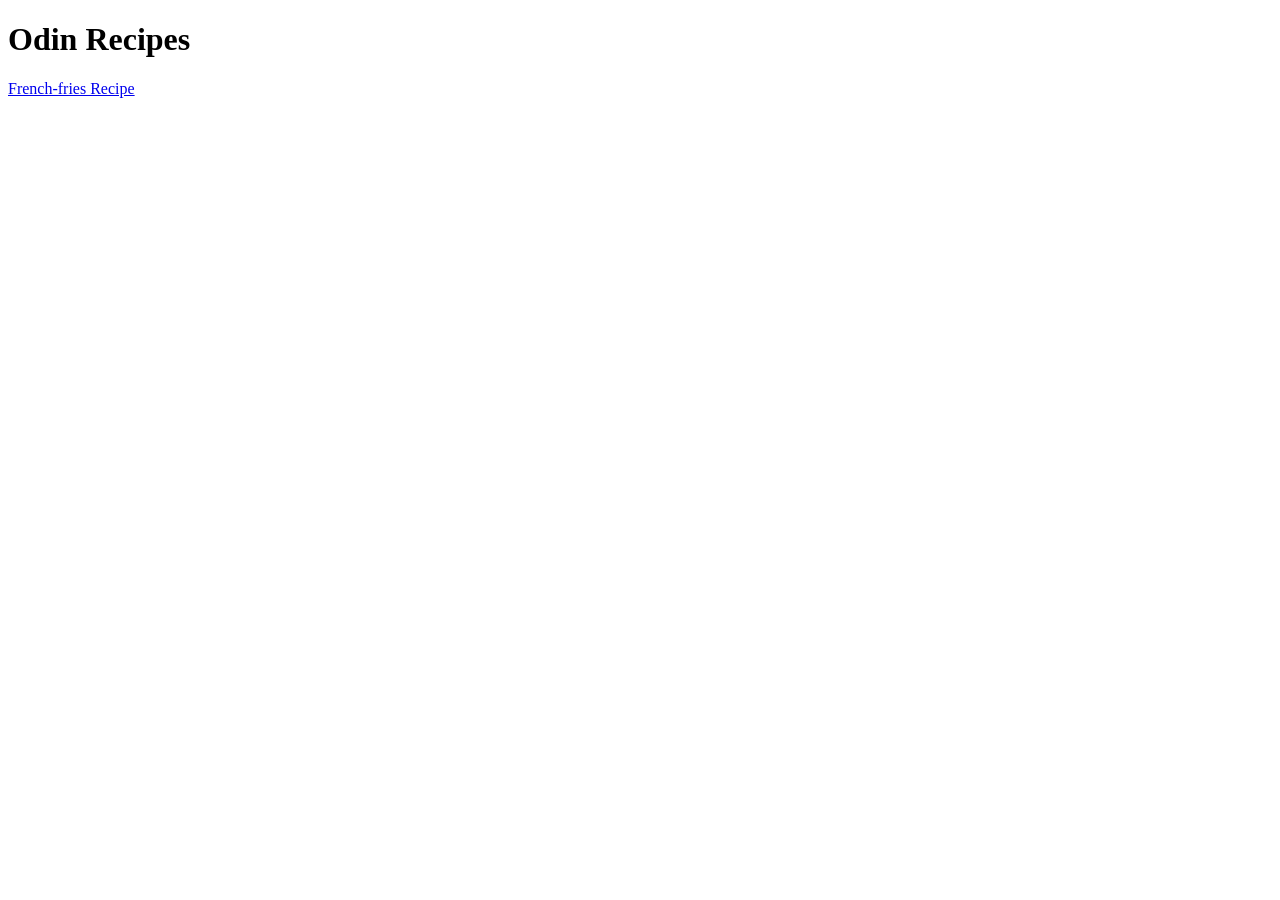
==== index.html @ 867b2e85 "Created a file index.html for home page and a folder called recipes for adding recipes files" ====
<!DOCTYPE html>
<html lang="en">
<head>
    <meta charset="UTF-8">
    <meta name="viewport" content="width=device-width, initial-scale=1.0">
    <title>Document</title>
</head>
<body>
    <h1>Odin Recipes</h1>
    <a href="recipes/frenchfries.html">French-fries Recipe</a>
</body>
</html>
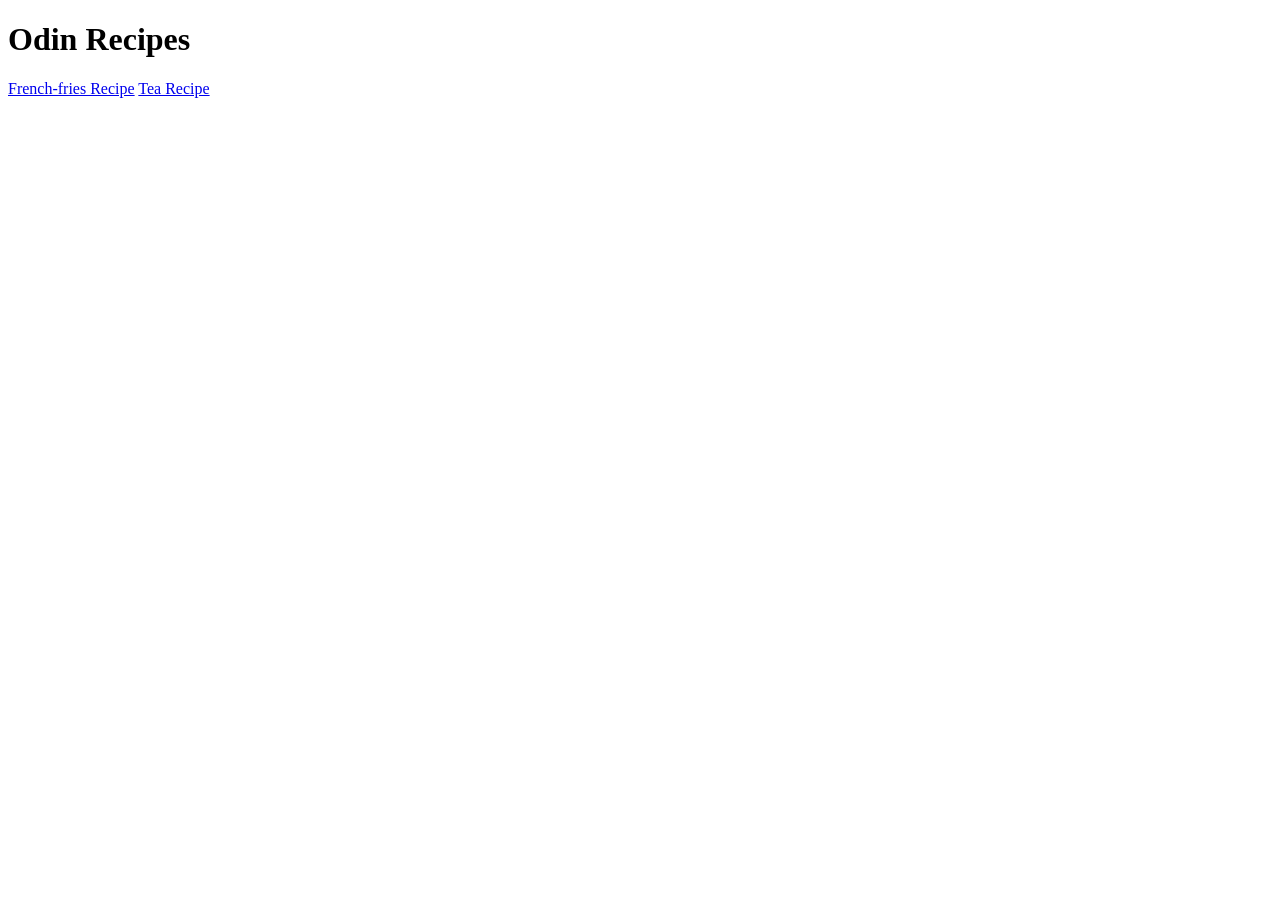
==== commit 06d00202: "Addes title, image, ingrediants and steps of tea recipe" ====
--- a/index.html
+++ b/index.html
@@ -8,5 +8,6 @@
 <body>
     <h1>Odin Recipes</h1>
     <a href="recipes/frenchfries.html">French-fries Recipe</a>
+    <a href="recipes/Tea.html">Tea Recipe</a>
 </body>
 </html>
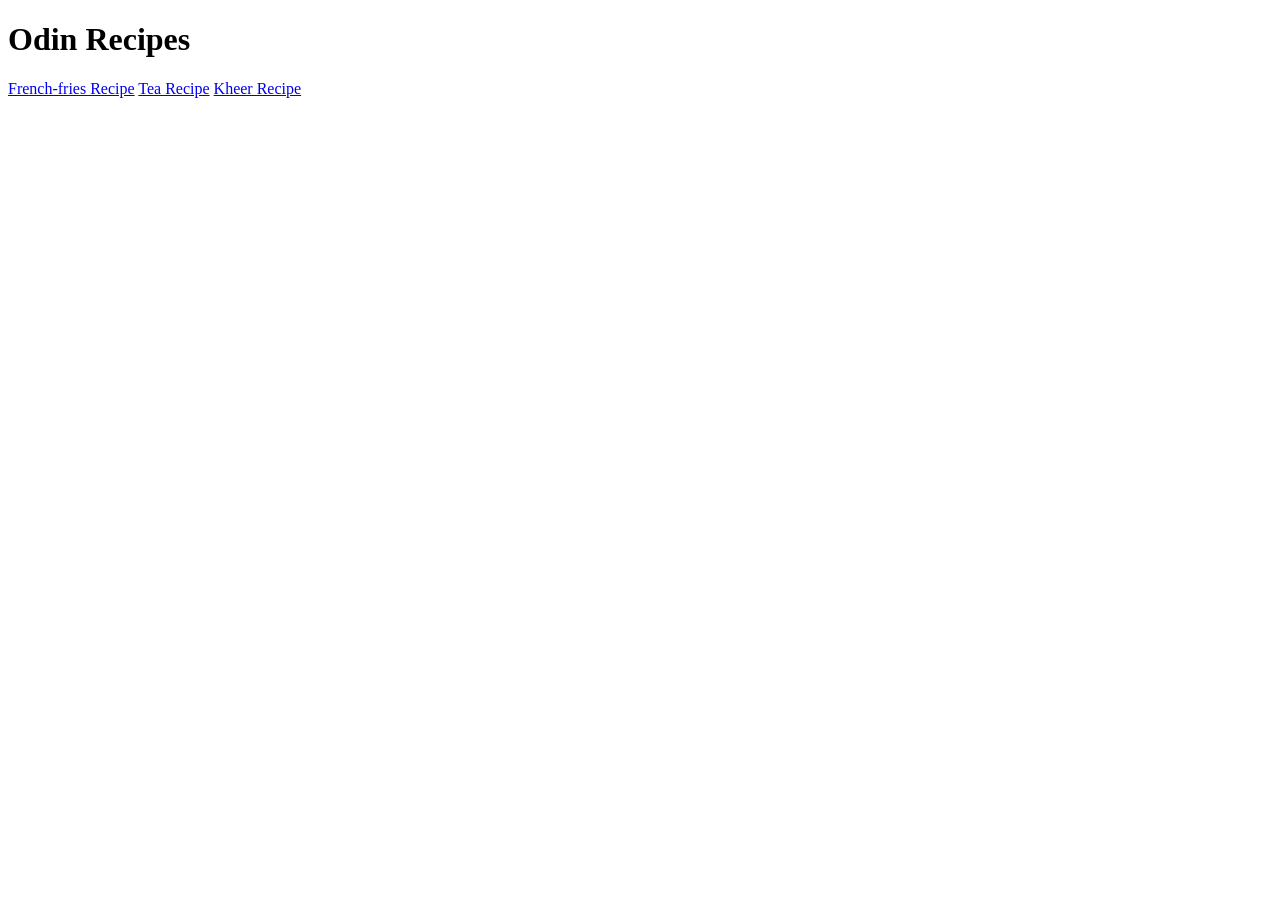
==== commit 4f194a07: "Added Kheer file and it's recipe. Replaced anchor tag with image tag" ====
--- a/index.html
+++ b/index.html
@@ -3,11 +3,12 @@
 <head>
     <meta charset="UTF-8">
     <meta name="viewport" content="width=device-width, initial-scale=1.0">
-    <title>Document</title>
+    <title>Odin Recipes</title>
 </head>
 <body>
     <h1>Odin Recipes</h1>
     <a href="recipes/frenchfries.html">French-fries Recipe</a>
     <a href="recipes/Tea.html">Tea Recipe</a>
+    <a href="recipes/kheer.html">Kheer Recipe</a>
 </body>
 </html>
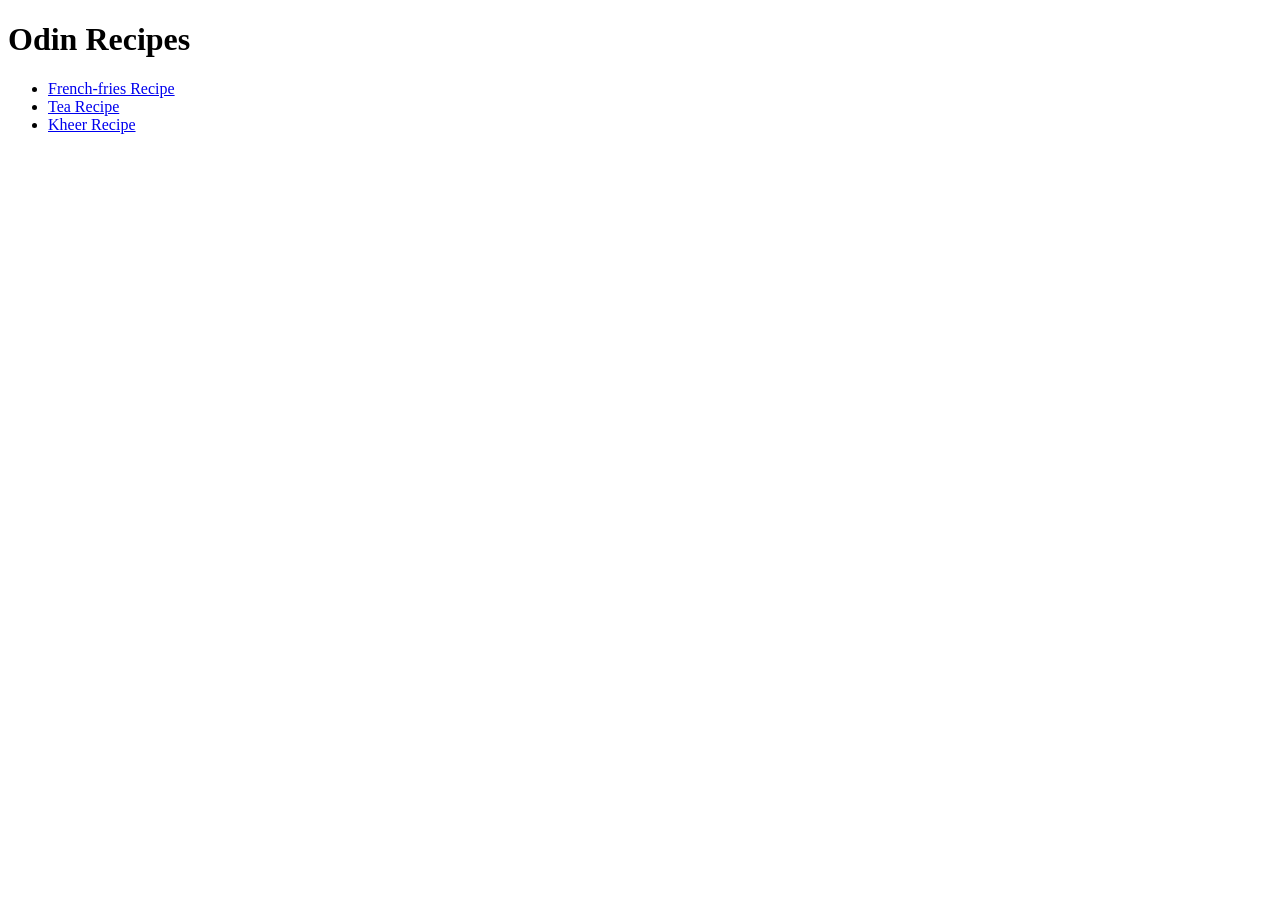
==== commit 51edf8ba: "Modified Home Page" ====
--- a/index.html
+++ b/index.html
@@ -7,8 +7,10 @@
 </head>
 <body>
     <h1>Odin Recipes</h1>
-    <a href="recipes/frenchfries.html">French-fries Recipe</a>
-    <a href="recipes/Tea.html">Tea Recipe</a>
-    <a href="recipes/kheer.html">Kheer Recipe</a>
+    <ul>
+        <li><a href="recipes/frenchfries.html">French-fries Recipe</a></li>
+        <li><a href="recipes/Tea.html">Tea Recipe</a></li>
+        <li><a href="recipes/kheer.html">Kheer Recipe</a></li>
+    </ul>
 </body>
 </html>
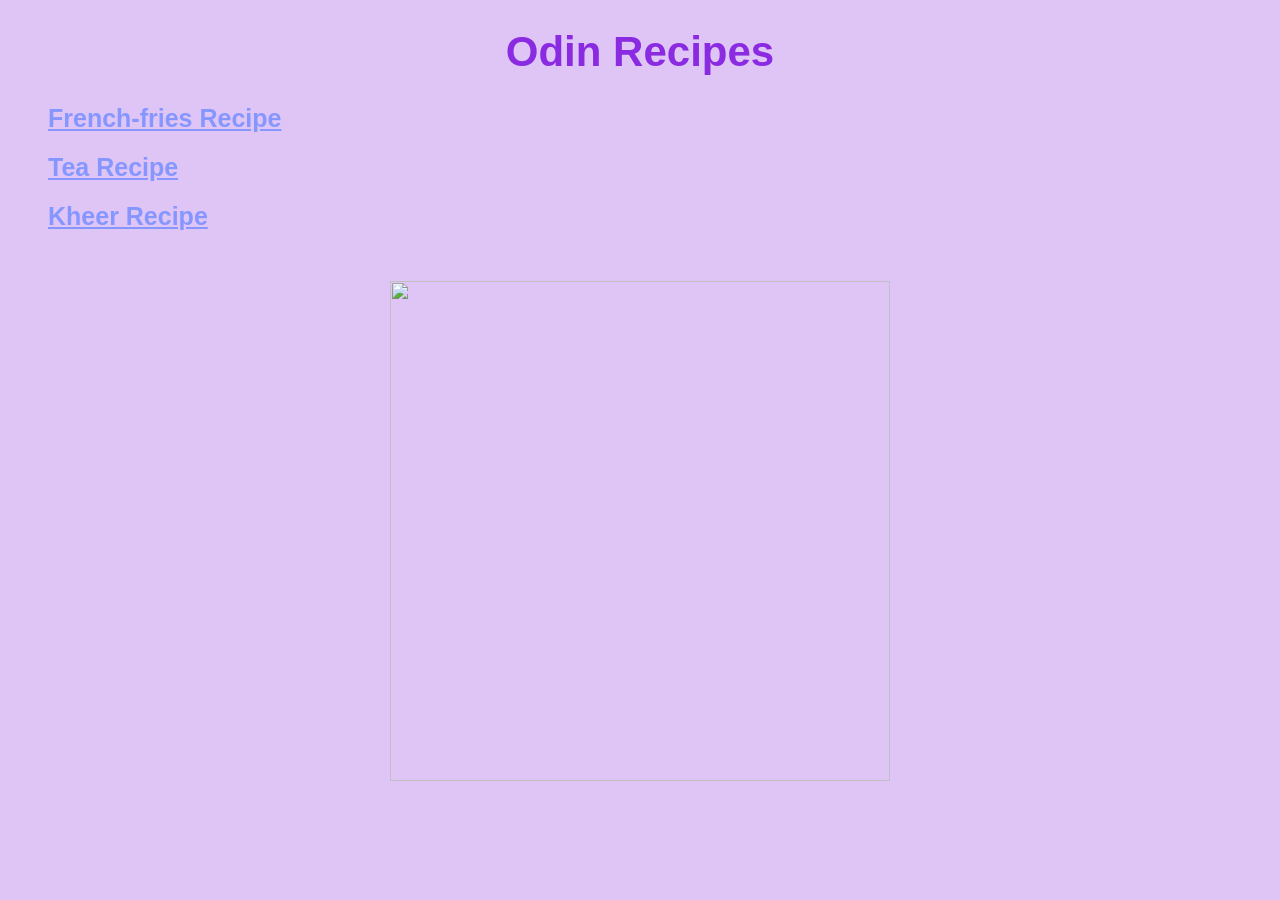
==== commit 6f180015: "Added css files and modify the css of homepage" ====
--- a/index.html
+++ b/index.html
@@ -4,6 +4,7 @@
     <meta charset="UTF-8">
     <meta name="viewport" content="width=device-width, initial-scale=1.0">
     <title>Odin Recipes</title>
+    <link rel="stylesheet" href="styles.css">
 </head>
 <body>
     <h1>Odin Recipes</h1>
@@ -12,5 +13,6 @@
         <li><a href="recipes/Tea.html">Tea Recipe</a></li>
         <li><a href="recipes/kheer.html">Kheer Recipe</a></li>
     </ul>
+    <img src="https://images.pexels.com/photos/6996141/pexels-photo-6996141.jpeg">
 </body>
 </html>
--- a/styles.css
+++ b/styles.css
@@ -0,0 +1,30 @@
+body {
+ font-family: Verdana, Geneva, Tahoma, sans-serif;
+ background-color: rgb(222, 197, 246);
+}
+h1 {
+    color:blueviolet;
+    text-align: center;
+    font-size: 42px;
+}
+ul {
+    list-style: none;
+}
+a {
+    color: rgb(133, 151, 255);
+    font-weight: 600;
+    font-size:25px;
+}
+li {
+    margin-bottom: 20px;
+}
+img {
+    height: 500px;
+    width: 500px;
+    display: block;
+    margin: 50px auto;
+    
+}
+
+
+
